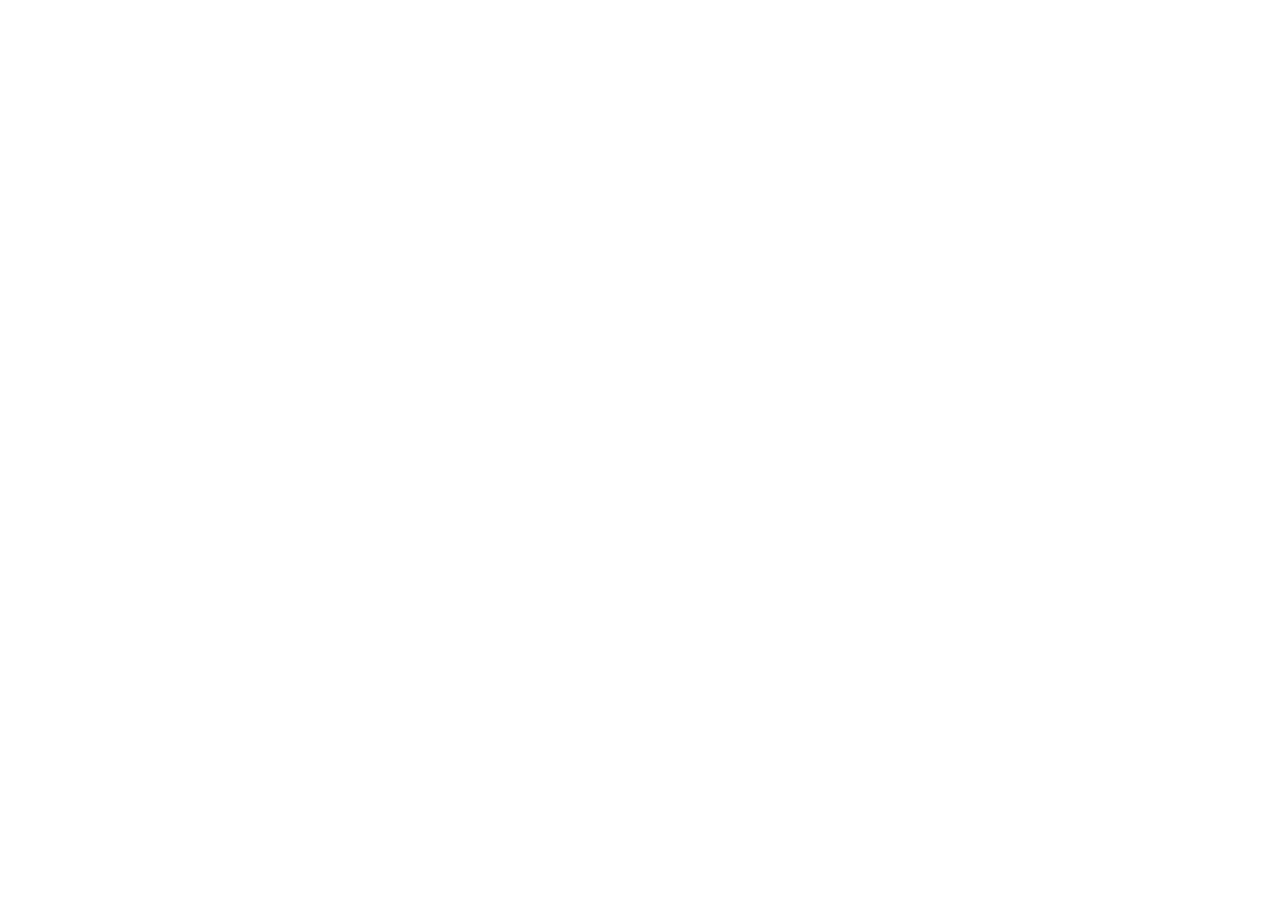
==== index.html @ 8cd2d134 "Update redir" ====
<!DOCTYPE html>
<html lang="ko">
  <head>
    <meta charset="UTF-8" />
    <meta http-equiv="X-UA-Compatible" content="IE=edge" />
    <meta name="viewport" content="width=device-width, initial-scale=1.0" />
    <title>suk.kr</title>
  </head>
  <body>
    <script>
      window.onload = function () {
        location.href = "https://suk.kr";
      };
    </script>
  </body>
</html>
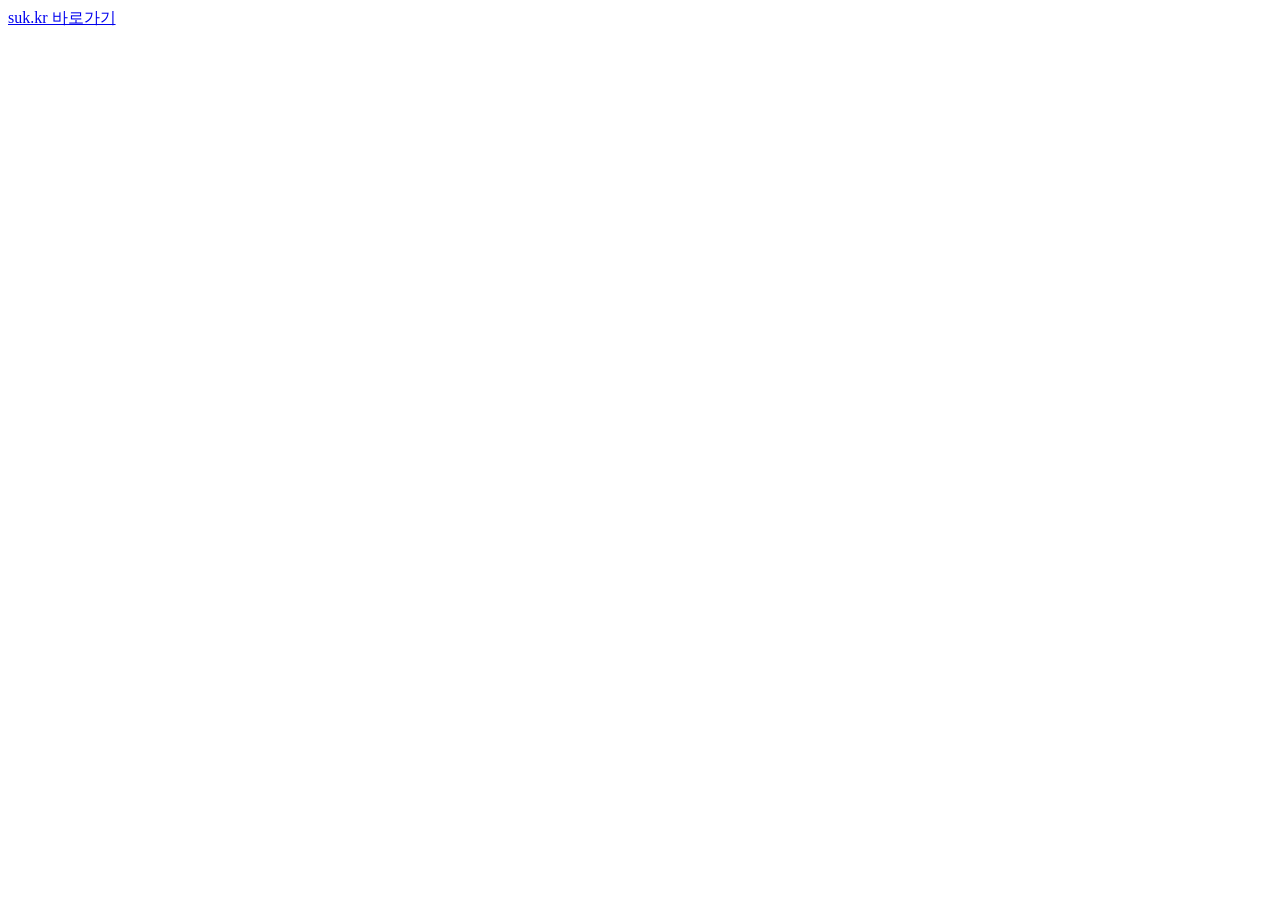
==== commit abfd5a16: "Update" ====
--- a/index.html
+++ b/index.html
@@ -7,10 +7,6 @@
     <title>suk.kr</title>
   </head>
   <body>
-    <script>
-      window.onload = function () {
-        location.href = "https://suk.kr";
-      };
-    </script>
+    <a href="https://suk.kr">suk.kr 바로가기</a>
   </body>
 </html>
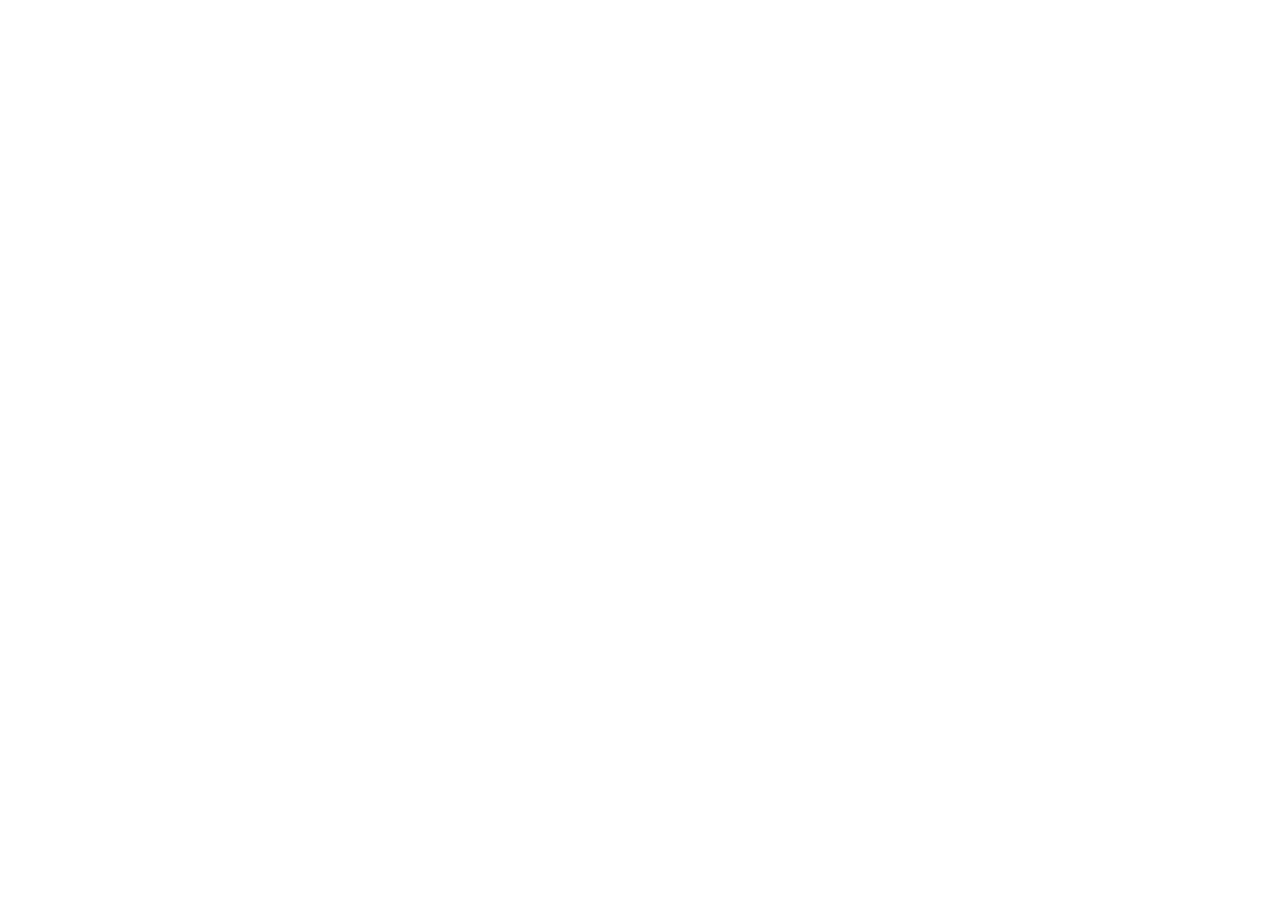
==== commit 520caf63: "feat: Redirect to Bento.me" ====
--- a/index.html
+++ b/index.html
@@ -4,9 +4,11 @@
     <meta charset="UTF-8" />
     <meta http-equiv="X-UA-Compatible" content="IE=edge" />
     <meta name="viewport" content="width=device-width, initial-scale=1.0" />
-    <title>suk.kr</title>
+    <title>Redirect Page</title>
   </head>
   <body>
-    <a href="https://suk.kr">suk.kr 바로가기</a>
+    <script>
+      window.location.replace("https://bento.me/suk");
+    </script>
   </body>
 </html>
